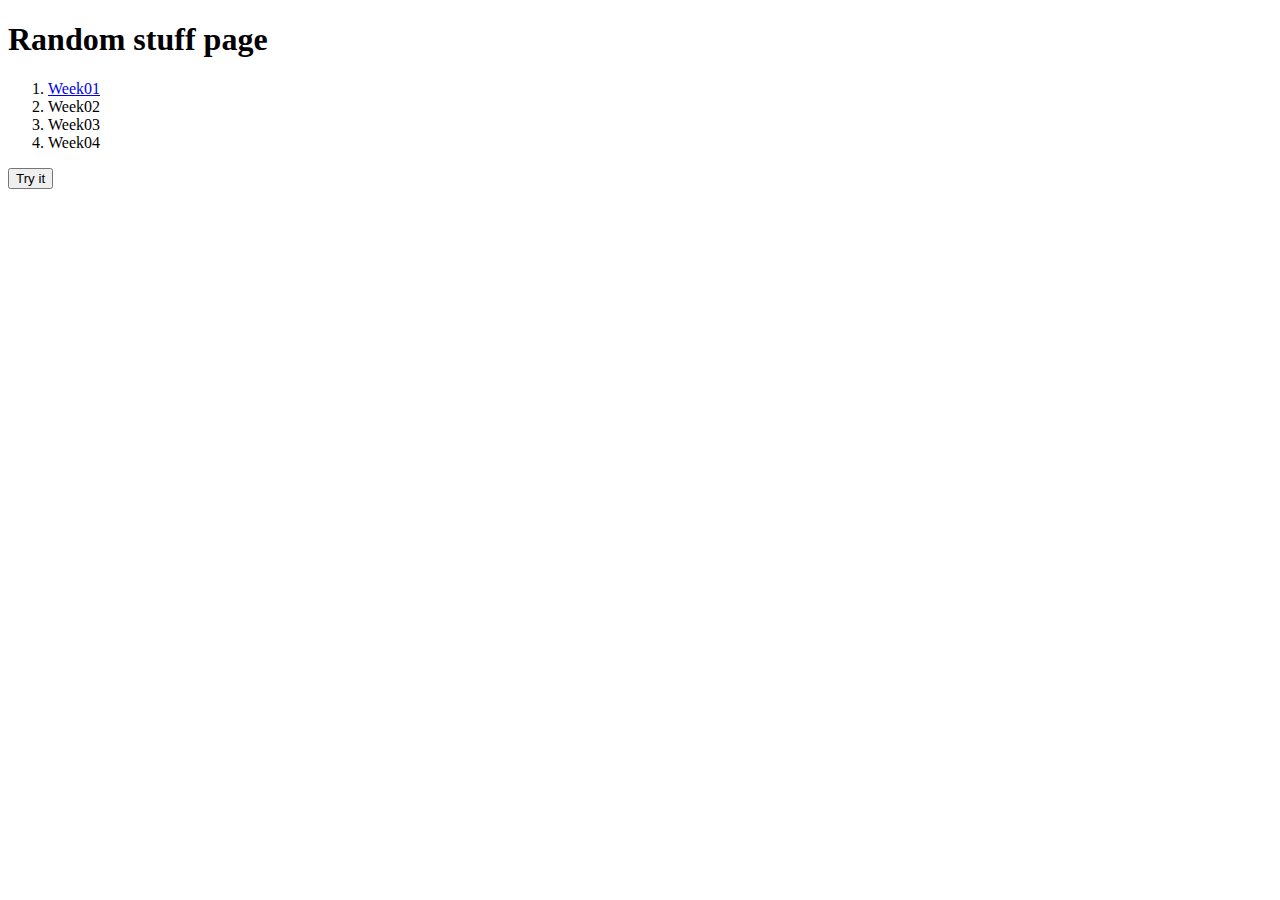
==== index.html @ d2a80c43 "working on it" ====
<!DOCTYPE html>
<html lang="en">
<head>
  <meta charset="UTF-8">
  <meta name="viewport" content="width=device-width, initial-scale=1.0">
  <meta http-equiv="X-UA-Compatible" content="ie=edge">
  <title>Random stuff Index</title>
  <script src="random.js"></script>
  <style>

  </style>
</head>
<body>
  <h1>Random stuff page</h1>
  <ol>
    <li><a href="week1/">Week01</a></li>
    <li>Week02</li>
    <li>Week03</li>
    <li>Week04</li>
  </ol>
  
  <p id="testid"></p>
  <button type="button" onclick="testFunction()">Try it</button>
  
</body>
</html>
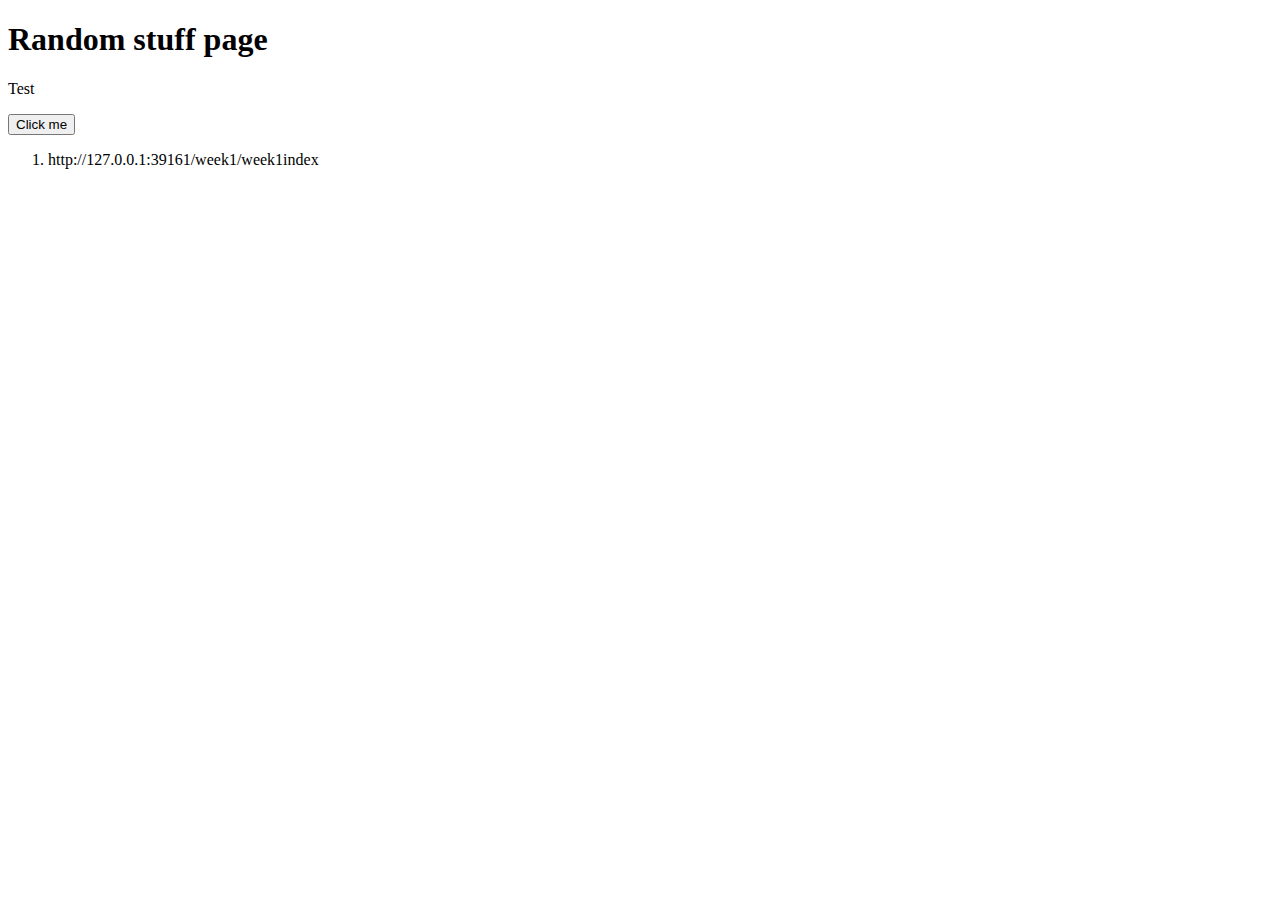
==== commit e84eadbd: "test" ====
--- a/index.html
+++ b/index.html
@@ -10,17 +10,15 @@
 
   </style>
 </head>
-<body>
+<body onload="pageLoad()">
   <h1>Random stuff page</h1>
-  <ol>
-    <li><a href="week1/">Week01</a></li>
-    <li>Week02</li>
-    <li>Week03</li>
-    <li>Week04</li>
-  </ol>
-  
-  <p id="testid"></p>
-  <button type="button" onclick="testFunction()">Try it</button>
+
+<p id="demo">Test</p>
+<button type="button" onclick="testFunction()">Click me</button>
+<ol id="dynamic"></ol>
+
+
+
   
 </body>
 </html>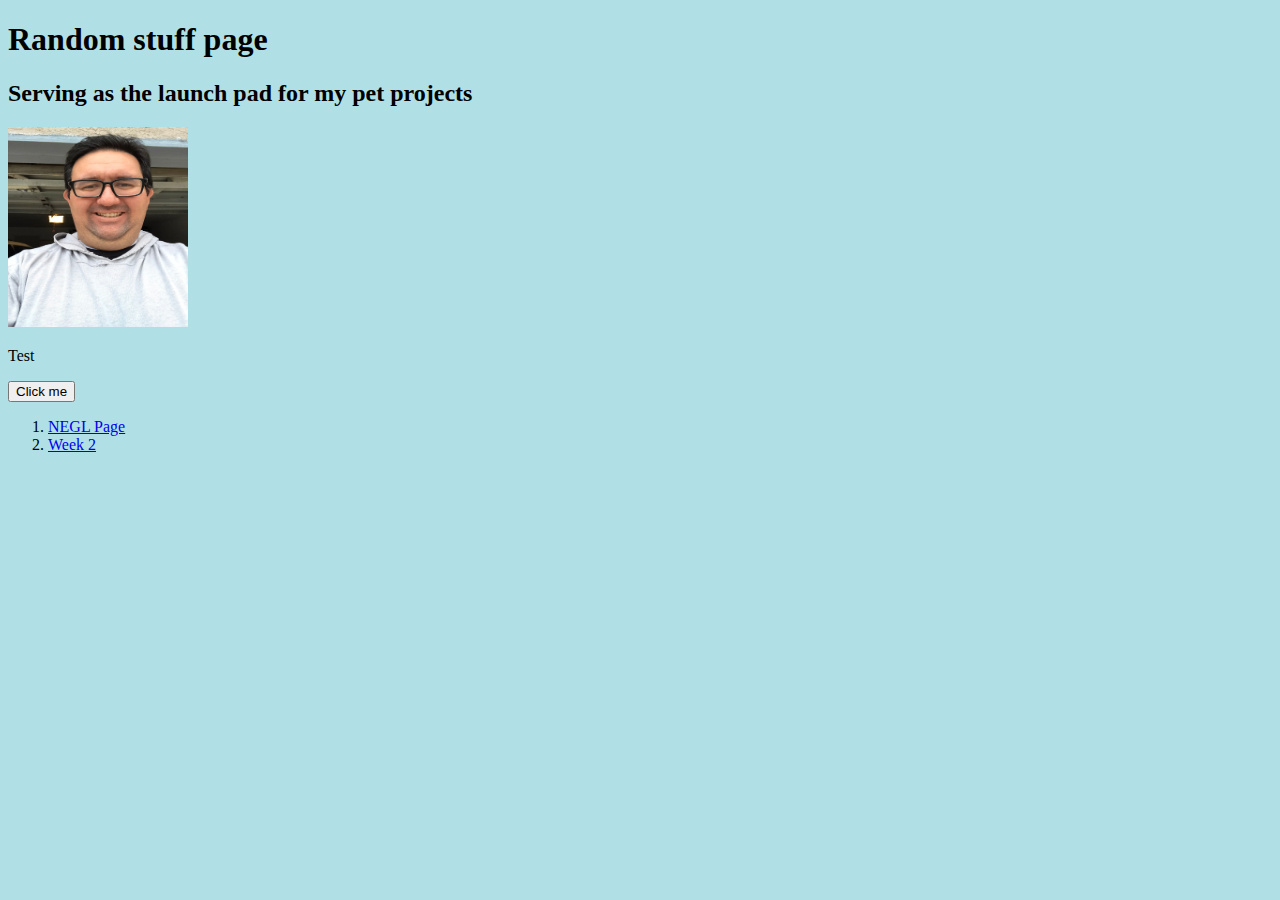
==== commit 82f023cd: "Lots of changes" ====
--- a/index.html
+++ b/index.html
@@ -7,15 +7,21 @@
   <title>Random stuff Index</title>
   <script src="random.js"></script>
   <style>
-
+    #smallImage {
+      height: 200px;
+      width: 180px;
+      
+    }
   </style>
 </head>
-<body onload="pageLoad()">
+<body onload="addToIndex()" style="background-color:powderblue;">
   <h1>Random stuff page</h1>
+  <h2>Serving as the launch pad for my pet projects</h2>
+  <img id="smallImage" src="Me.jpeg" alt="My Picture">
 
 <p id="demo">Test</p>
 <button type="button" onclick="testFunction()">Click me</button>
-<ol id="dynamic"></ol>
+<ol id="indexList"></ol>
 
 
 
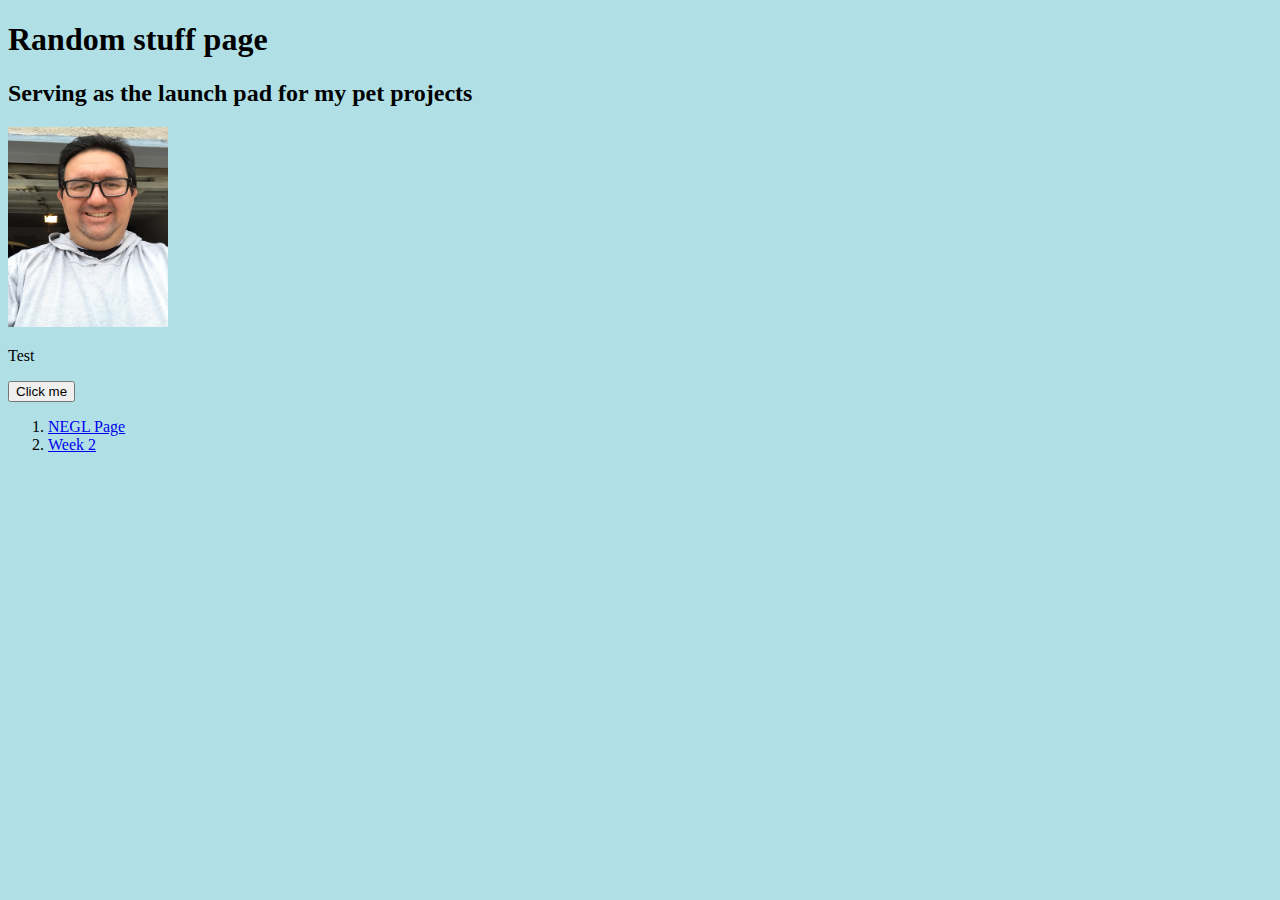
==== commit eef1f3d3: "More changes" ====
--- a/index.html
+++ b/index.html
@@ -9,7 +9,7 @@
   <style>
     #smallImage {
       height: 200px;
-      width: 180px;
+      width: 160px;
       
     }
   </style>
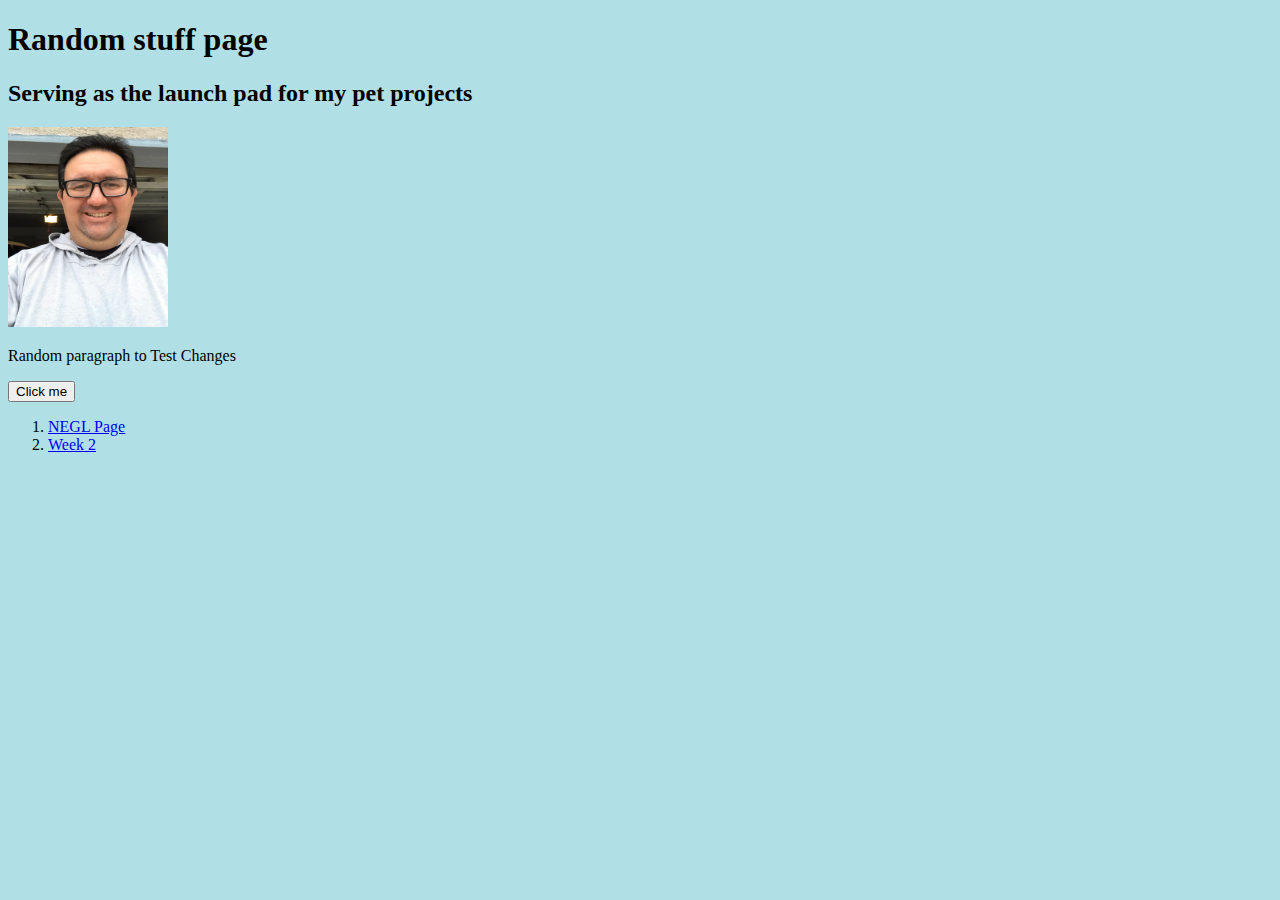
==== commit 244bf366: "Changed index p" ====
--- a/index.html
+++ b/index.html
@@ -19,7 +19,7 @@
   <h2>Serving as the launch pad for my pet projects</h2>
   <img id="smallImage" src="Me.jpeg" alt="My Picture">
 
-<p id="demo">Test</p>
+<p id="demo">Random paragraph to Test Changes</p>
 <button type="button" onclick="testFunction()">Click me</button>
 <ol id="indexList"></ol>
 
